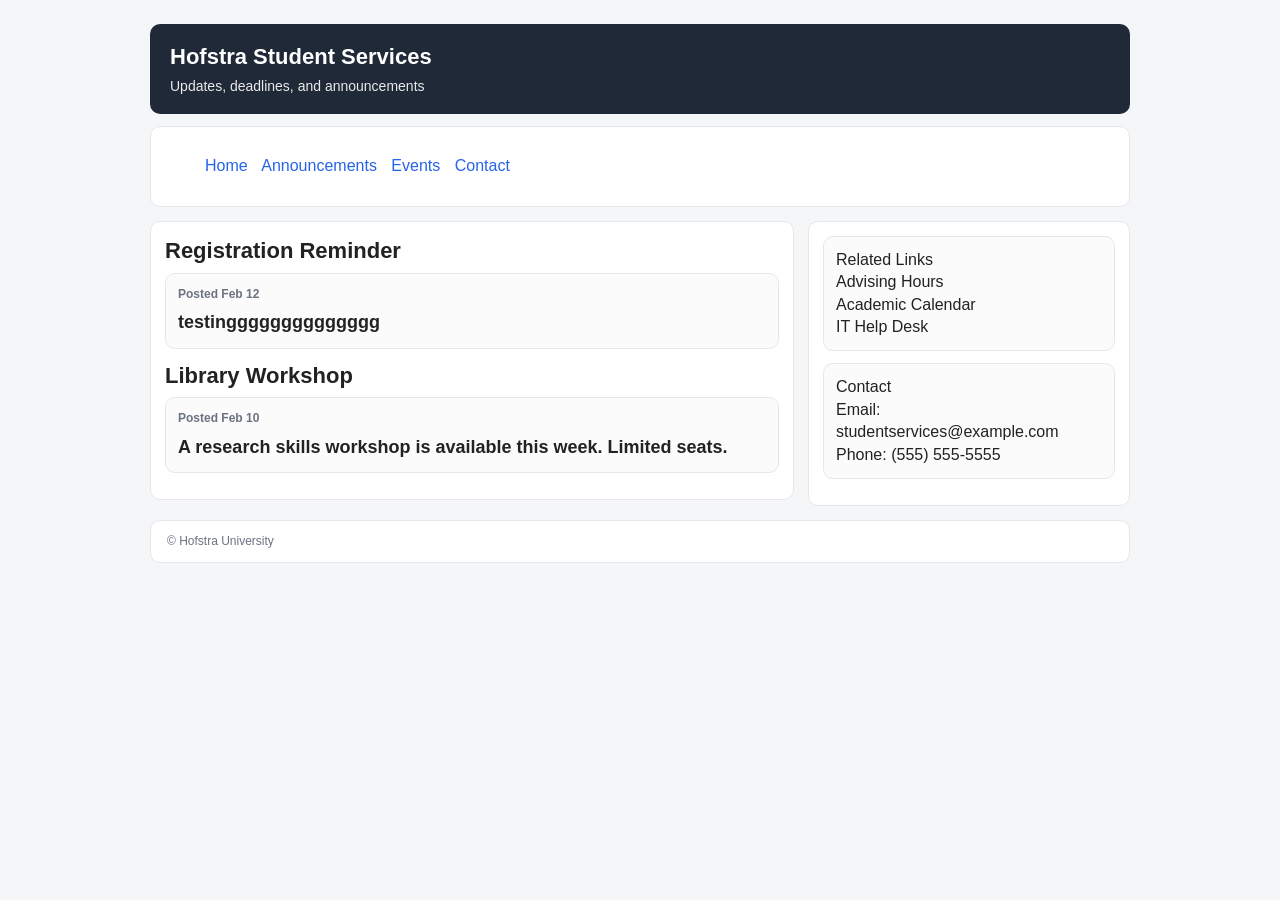
==== assignments/assignment2/index.html @ 8294678a "Update index.html part 3 h2 content testing" ====
<!DOCTYPE html>
<html lang="en">
<head>
  <link rel="stylesheet" href="style.css">
  <meta charset="UTF-8" />
  <meta name="viewport" content="width=device-width, initial-scale=1"/>
  <title>Semantic HTML Refactor Exercise</title>

  <style>
    /* Basic layout + visuals so structure is obvious */
    body {
      font-family: Arial, sans-serif;
      line-height: 1.4;
      margin: 0;
      background: #f5f6f8;
      color: #222;
    }

    .container {
      max-width: 980px;
      margin: 24px auto;
      padding: 0 16px;
    }

    /* Starter file uses divs; students will swap to semantic tags.
       This CSS is written to still work after refactor. */
    #header, header {
      background: #1f2937;
      color: #fff;
      padding: 18px 20px;
      border-radius: 10px;
    }

    .logo {
      font-size: 22px;
      font-weight: 700;
      margin-bottom: 4px;
    }

    .tagline {
      font-size: 14px;
      opacity: 0.9;
    }

    #nav, nav {
      margin-top: 12px;
      background: #ffffff;
      border: 1px solid #e5e7eb;
      border-radius: 10px;
      padding: 12px 14px;
    }

    /* Inline vs block trap:
       Links are inline by default; spacing/padding may feel "off" until students improve structure. */
    #nav a, nav a {
      text-decoration: none;
      color: #2563eb;
      margin-right: 10px;
    }

    #nav a:hover, nav a:hover {
      text-decoration: underline;
    }

    /* Two-column layout */
    .layout {
      display: grid;
      grid-template-columns: 2fr 1fr;
      gap: 14px;
      margin-top: 14px;
      align-items: start;
    }

    #content, main {
      background: #ffffff;
      border: 1px solid #e5e7eb;
      border-radius: 10px;
      padding: 14px;
    }

    #sidebar, aside {
      background: #ffffff;
      border: 1px solid #e5e7eb;
      border-radius: 10px;
      padding: 14px;
    }

    .post, article {
      border: 1px solid #e5e7eb;
      border-radius: 10px;
      padding: 12px;
      margin-bottom: 12px;
      background: #fbfbfc;
    }

    /* Heading styling works whether students convert div titles to h1/h2 */
    h1 {
      font-size: 22px;
      margin: 0 0 6px 0;
    }
    h2 {
      font-size: 18px;
      margin: 0 0 6px 0;
    }

    .meta {
      font-size: 12px;
      color: #6b7280;
      margin-bottom: 8px;
    }

    .box {
      border: 1px solid #e5e7eb;
      border-radius: 10px;
      padding: 12px;
      margin-bottom: 12px;
      background: #fbfbfc;
    }

    #footer, footer {
      margin-top: 14px;
      padding: 12px 16px;
      background: #ffffff;
      border: 1px solid #e5e7eb;
      border-radius: 10px;
      color: #6b7280;
      font-size: 12px;
    }

    /* Make it readable on narrow screens */
    @media (max-width: 800px) {
      .layout {
        grid-template-columns: 1fr;
      }
    }
  </style>
</head>

<body>
  <div class="container">

    <!-- I used <header> for the page title and tagline because it introduces the site content -->

    <header id="header">
      <div class="logo">Hofstra Student Services</div>
      <div class="tagline">Updates, deadlines, and announcements</div>
    </header>

    <!-- I used <nav> for the main menu links because it contains the page navigation -->

    <nav id="nav">
      <ul>
        <a href="#">Home</a>
        <a href="#">Announcements</a>
        <a href="#">Events</a>
        <a href="#">Contact</a></li>
    </ul>
    </nav>

    <div class="layout">

      <!-- I used <main> for the primary page content because it contains the main announcements and updates -->

      <main id="content">


        <h1><div class="title">Registration Reminder</div></h1>

        <!-- I used <article> for each post because each announcement is a standalone piece of content -->

        <h2><article class="post">

          <div class="meta">Posted Feb 12</div>
          <div class="text">
          testingggggggggggggg
          </div>
        </article></h2>
        
        <h1><div class="title">Library Workshop</div></h1>

        <h2><article class="post">
          <div class="meta">Posted Feb 10</div>
          <div class="text">
            A research skills workshop is available this week. Limited seats.
          </div>
        </article></h2>

      </main>

      <!-- I used <aside> for the sidebar content because it contains related links and contact information separate from the main posts -->

      <aside id="sidebar">

        <div class="box">
          <div class="title">Related Links</div>
          <!-- Students should convert these into a real list -->
          Advising Hours<br>
          Academic Calendar<br>
          IT Help Desk
        </div>

        <div class="box">
          <div class="title">Contact</div>
          Email: studentservices@example.com<br>
          Phone: (555) 555-5555
        </div>

      </aside>
    </div>

    <footer id="footer">
      © Hofstra University
    </footer>

  </div>
</body>
</html>
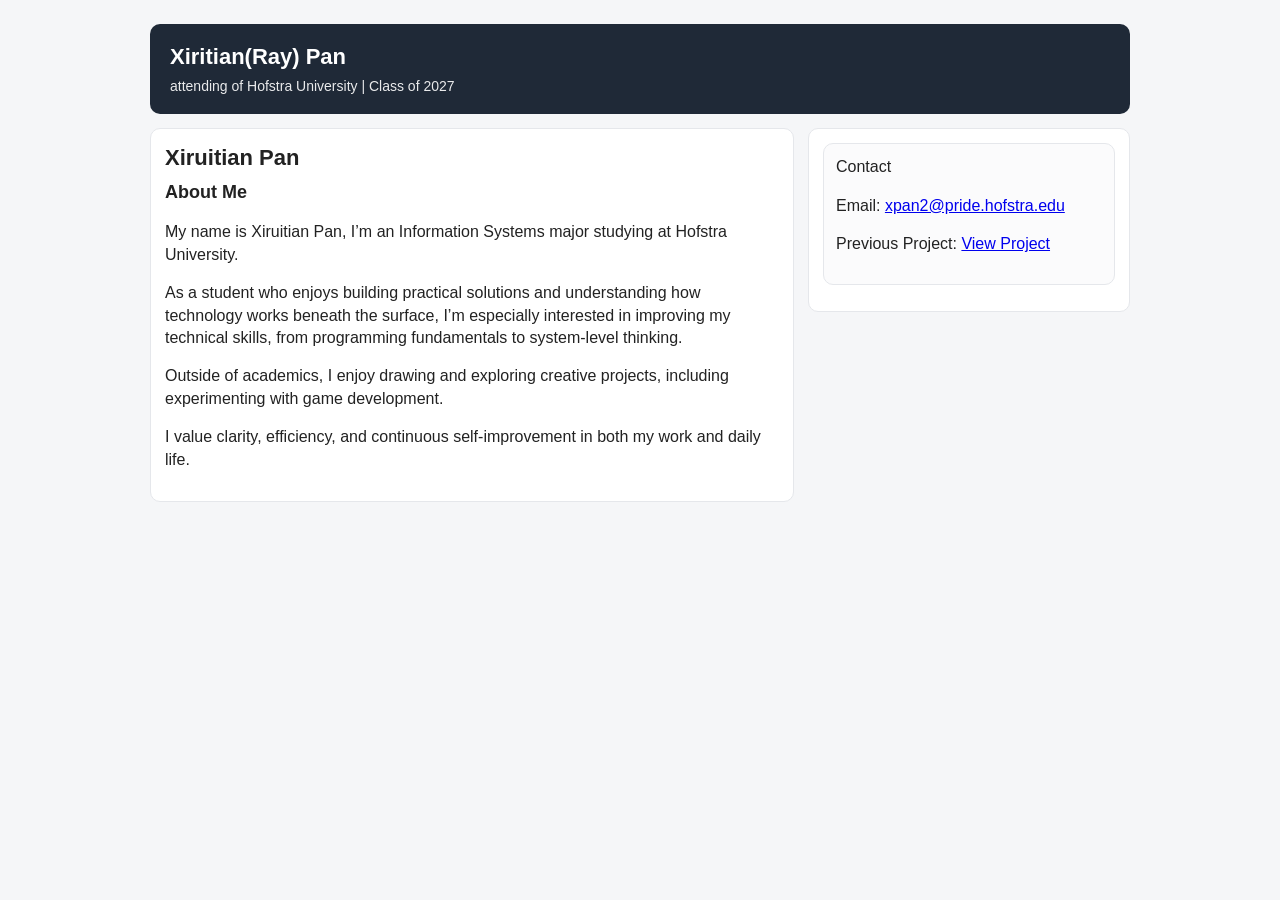
==== commit 17e1e3b8: "Update index.html" ====
--- a/assignments/assignment2/index.html
+++ b/assignments/assignment2/index.html
@@ -143,20 +143,12 @@
     <!-- I used <header> for the page title and tagline because it introduces the site content -->
 
     <header id="header">
-      <div class="logo">Hofstra Student Services</div>
-      <div class="tagline">Updates, deadlines, and announcements</div>
+      <div class="logo">Xiritian(Ray) Pan</div>
+      <div class="tagline">attending of Hofstra University | Class of 2027</div>
     </header>
 
     <!-- I used <nav> for the main menu links because it contains the page navigation -->
 
-    <nav id="nav">
-      <ul>
-        <a href="#">Home</a>
-        <a href="#">Announcements</a>
-        <a href="#">Events</a>
-        <a href="#">Contact</a></li>
-    </ul>
-    </nav>
 
     <div class="layout">
 
@@ -165,53 +157,43 @@
       <main id="content">
 
 
-        <h1><div class="title">Registration Reminder</div></h1>
+        <h1><div class="title">Xiruitian Pan</div></h1>
 
         <!-- I used <article> for each post because each announcement is a standalone piece of content -->
 
-        <h2><article class="post">
-
-          <div class="meta">Posted Feb 12</div>
-          <div class="text">
-          testingggggggggggggg
-          </div>
-        </article></h2>
-        
-        <h1><div class="title">Library Workshop</div></h1>
-
-        <h2><article class="post">
-          <div class="meta">Posted Feb 10</div>
-          <div class="text">
-            A research skills workshop is available this week. Limited seats.
-          </div>
-        </article></h2>
+          <div class="section-box">
+            <h2>About Me</h2>
+            <p>My name is Xiruitian Pan, I’m an Information Systems major studying at Hofstra University.</p>
+            <p> As a student who enjoys building practical solutions and understanding how technology works 
+              beneath the surface, I’m especially interested in improving my technical skills, 
+              from programming fundamentals to system-level thinking.</p>
+            <p>Outside of academics, I enjoy drawing and exploring creative projects, including experimenting with game development.</p>
+            <p>I value clarity, efficiency, and continuous self-improvement in both my work and daily life.</p>
 
       </main>
 
       <!-- I used <aside> for the sidebar content because it contains related links and contact information separate from the main posts -->
 
       <aside id="sidebar">
-
-        <div class="box">
-          <div class="title">Related Links</div>
-          <!-- Students should convert these into a real list -->
-          Advising Hours<br>
-          Academic Calendar<br>
-          IT Help Desk
-        </div>
-
         <div class="box">
           <div class="title">Contact</div>
-          Email: studentservices@example.com<br>
-          Phone: (555) 555-5555
+            <p>
+              Email:
+              <a href="mailto:xpan2@pride.hofstra.edu">
+                xpan2@pride.hofstra.edu
+              </a>
+            </p>
+          
+            <p>
+              Previous Project:
+              <a href="https://www.taptap.cn/app/726091?os=pc" target="_blank">
+                View Project
+              </a>
+            </p>
         </div>
 
       </aside>
     </div>
-
-    <footer id="footer">
-      © Hofstra University
-    </footer>
 
   </div>
 </body>
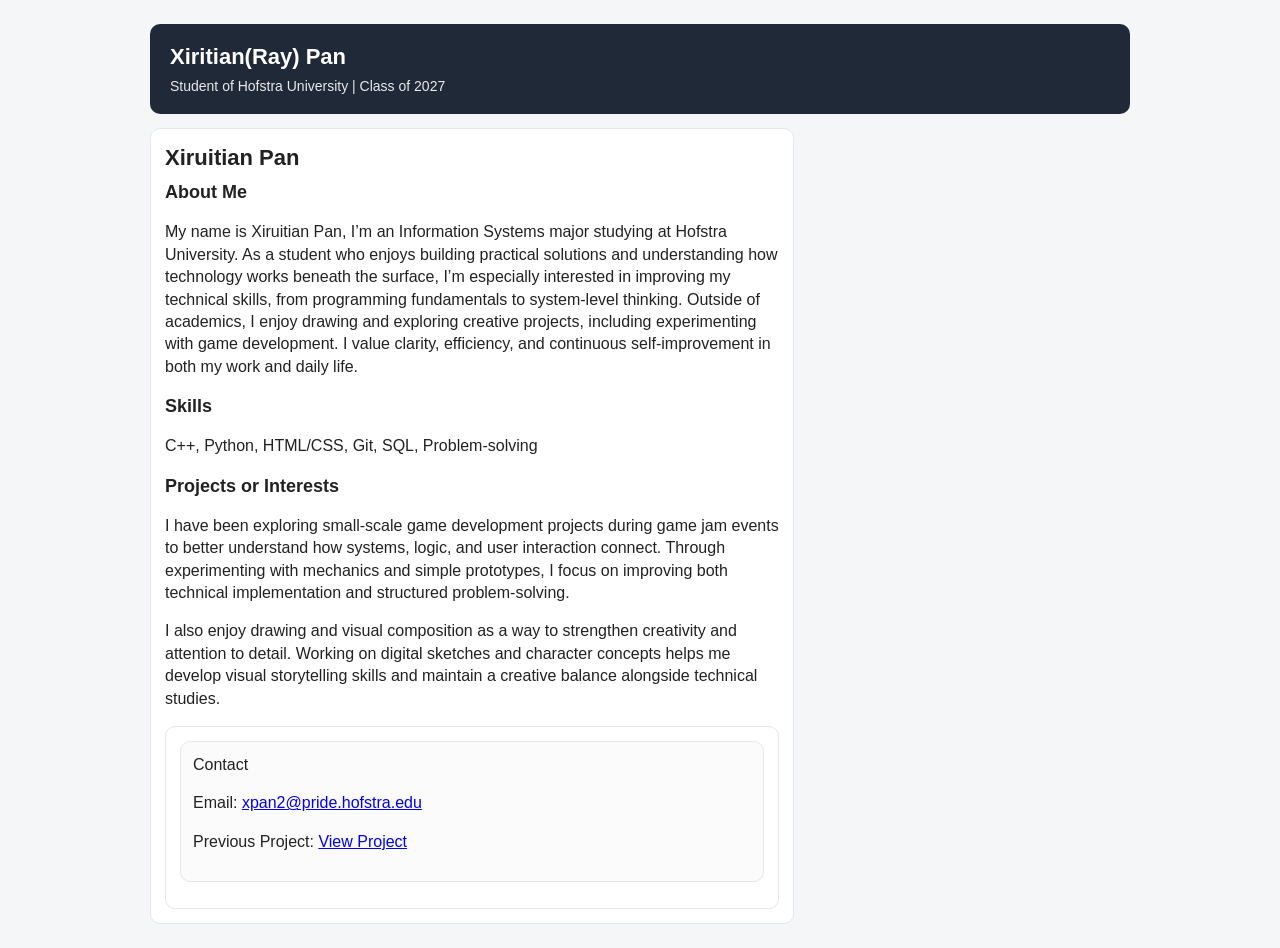
==== commit 06cddc48: "Update index.html" ====
--- a/assignments/assignment2/index.html
+++ b/assignments/assignment2/index.html
@@ -144,7 +144,7 @@
 
     <header id="header">
       <div class="logo">Xiritian(Ray) Pan</div>
-      <div class="tagline">attending of Hofstra University | Class of 2027</div>
+      <div class="tagline">Student of Hofstra University | Class of 2027</div>
     </header>
 
     <!-- I used <nav> for the main menu links because it contains the page navigation -->
@@ -157,44 +157,57 @@
       <main id="content">
 
 
-        <h1><div class="title">Xiruitian Pan</div></h1>
+        <h1>Xiruitian Pan</h1>
 
         <!-- I used <article> for each post because each announcement is a standalone piece of content -->
 
           <div class="section-box">
             <h2>About Me</h2>
-            <p>My name is Xiruitian Pan, I’m an Information Systems major studying at Hofstra University.</p>
-            <p> As a student who enjoys building practical solutions and understanding how technology works 
-              beneath the surface, I’m especially interested in improving my technical skills, 
-              from programming fundamentals to system-level thinking.</p>
-            <p>Outside of academics, I enjoy drawing and exploring creative projects, including experimenting with game development.</p>
-            <p>I value clarity, efficiency, and continuous self-improvement in both my work and daily life.</p>
-
-      </main>
-
-      <!-- I used <aside> for the sidebar content because it contains related links and contact information separate from the main posts -->
-
-      <aside id="sidebar">
-        <div class="box">
-          <div class="title">Contact</div>
-            <p>
-              Email:
-              <a href="mailto:xpan2@pride.hofstra.edu">
-                xpan2@pride.hofstra.edu
-              </a>
-            </p>
-          
-            <p>
-              Previous Project:
-              <a href="https://www.taptap.cn/app/726091?os=pc" target="_blank">
-                View Project
-              </a>
-            </p>
+            <p>My name is Xiruitian Pan, I’m an Information Systems major studying at Hofstra University.
+            As a student who enjoys building practical solutions and understanding how technology works 
+            beneath the surface, I’m especially interested in improving my technical skills, 
+            from programming fundamentals to system-level thinking.
+            Outside of academics, I enjoy drawing and exploring creative projects, including experimenting with game development.
+            I value clarity, efficiency, and continuous self-improvement in both my work and daily life.</p>
+          </div>
+
+        <div class="section-box">
+            <h2>Skills</h2>
+            <p>C++, Python, HTML/CSS, Git, SQL, Problem-solving</p>
         </div>
 
-      </aside>
-    </div>
-
+        <div class="section-box">
+            <h2>Projects or Interests</h2>
+            <p>I have been exploring small-scale game development projects during game jam events to better understand how systems, 
+              logic, and user interaction connect. Through experimenting with mechanics and simple prototypes, 
+              I focus on improving both technical implementation and structured problem-solving.</p>
+            <p>I also enjoy drawing and visual composition as a way to strengthen creativity and attention to detail. 
+              Working on digital sketches and character concepts helps me develop visual storytelling skills and maintain 
+              a creative balance alongside technical studies.</p>
+          </div>
+      
+      
+        <aside id="sidebar">
+          <div class="box">
+            <div class="title">Contact</div>
+              <p>
+                Email:
+                <a href="mailto:xpan2@pride.hofstra.edu">
+                  xpan2@pride.hofstra.edu
+                </a>
+              </p>
+            
+              <p>
+                Previous Project:
+                <a href="https://www.taptap.cn/app/726091?os=pc" target="_blank">
+                  View Project
+                </a>
+              </p>
+          </div>
+  
+        </aside>
+      </div>
+    </main>
   </div>
 </body>
 </html>
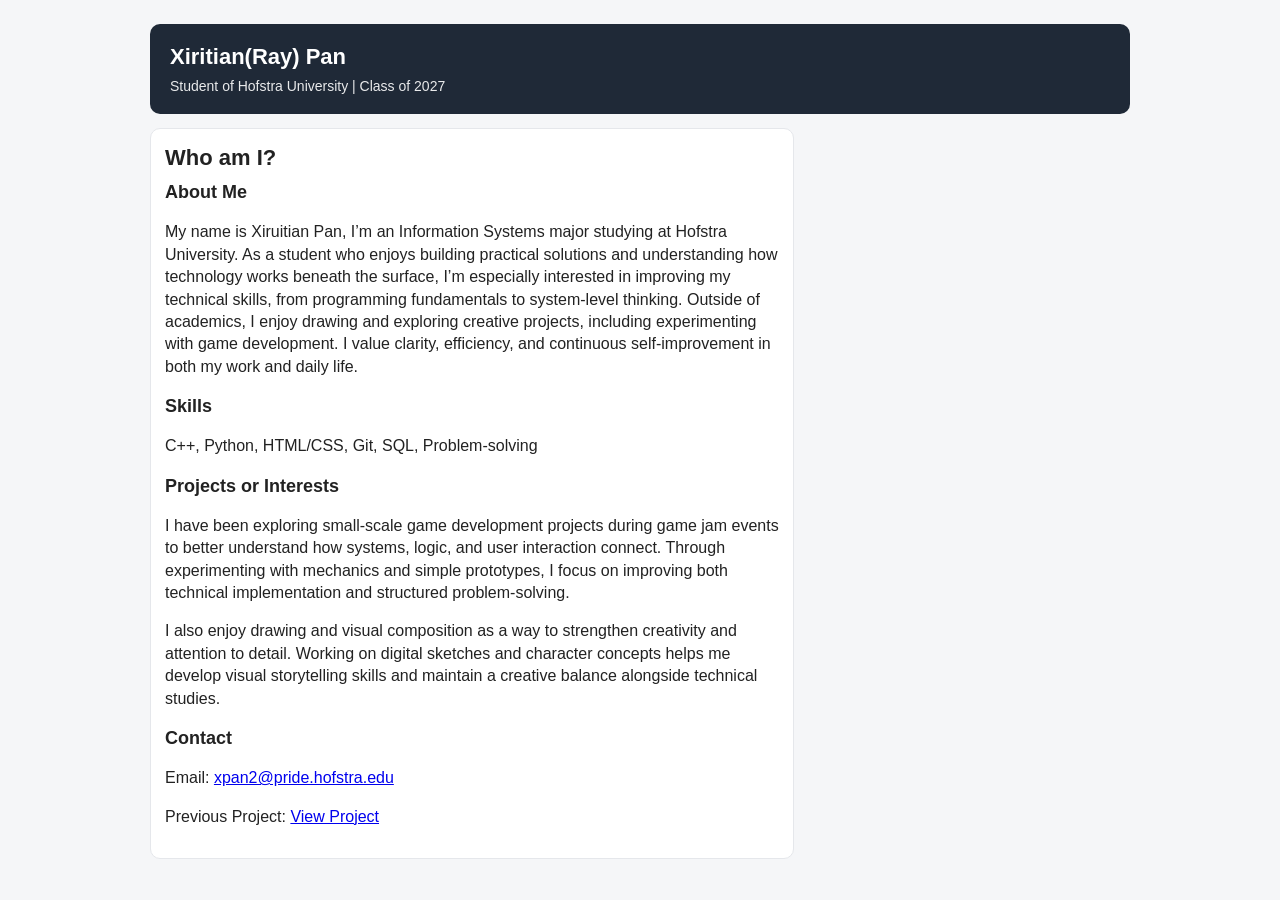
==== commit 2682665f: "Update index.html" ====
--- a/assignments/assignment2/index.html
+++ b/assignments/assignment2/index.html
@@ -157,7 +157,7 @@
       <main id="content">
 
 
-        <h1>Xiruitian Pan</h1>
+        <h1>Who am I?</h1>
 
         <!-- I used <article> for each post because each announcement is a standalone piece of content -->
 
@@ -185,28 +185,13 @@
               Working on digital sketches and character concepts helps me develop visual storytelling skills and maintain 
               a creative balance alongside technical studies.</p>
           </div>
+
+        <div class="section-box">
+          <h2>Contact</h2>
+          <p>Email: <a href="mailto:xpan2@pride.hofstra.edu">xpan2@pride.hofstra.edu</a></p>
+          <p>Previous Project: <a href="https://www.taptap.cn/app/726091?os=pc" target="_blank">View Project</a></p>
+        </div>
       
-      
-        <aside id="sidebar">
-          <div class="box">
-            <div class="title">Contact</div>
-              <p>
-                Email:
-                <a href="mailto:xpan2@pride.hofstra.edu">
-                  xpan2@pride.hofstra.edu
-                </a>
-              </p>
-            
-              <p>
-                Previous Project:
-                <a href="https://www.taptap.cn/app/726091?os=pc" target="_blank">
-                  View Project
-                </a>
-              </p>
-          </div>
-  
-        </aside>
-      </div>
     </main>
   </div>
 </body>
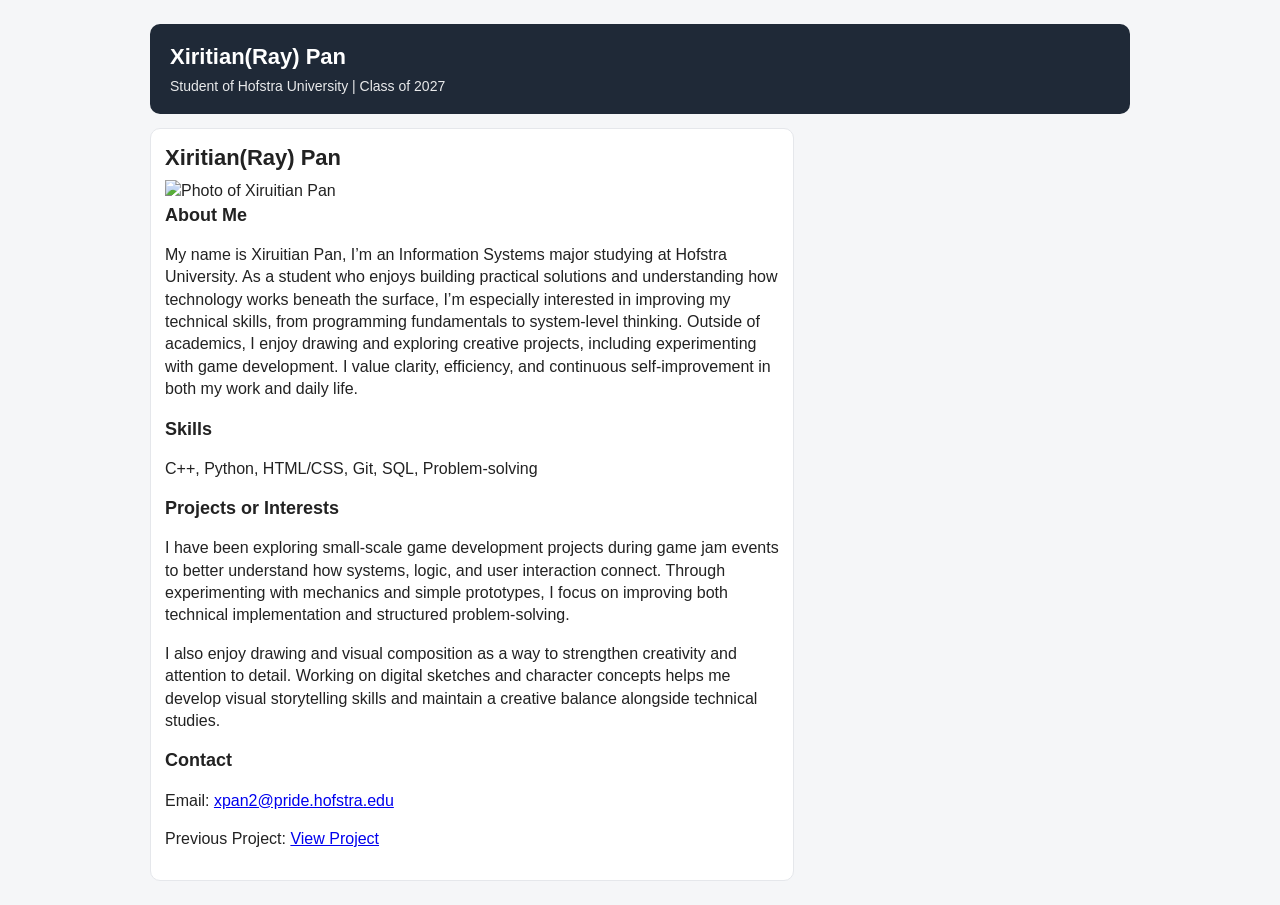
==== commit 8a980ff5: "Update index.html" ====
--- a/assignments/assignment2/index.html
+++ b/assignments/assignment2/index.html
@@ -157,7 +157,8 @@
       <main id="content">
 
 
-        <h1>Who am I?</h1>
+        <h1>Xiritian(Ray) Pan</h1>
+        <img src="profile.jpg" alt="Photo of Xiruitian Pan">
 
         <!-- I used <article> for each post because each announcement is a standalone piece of content -->
 
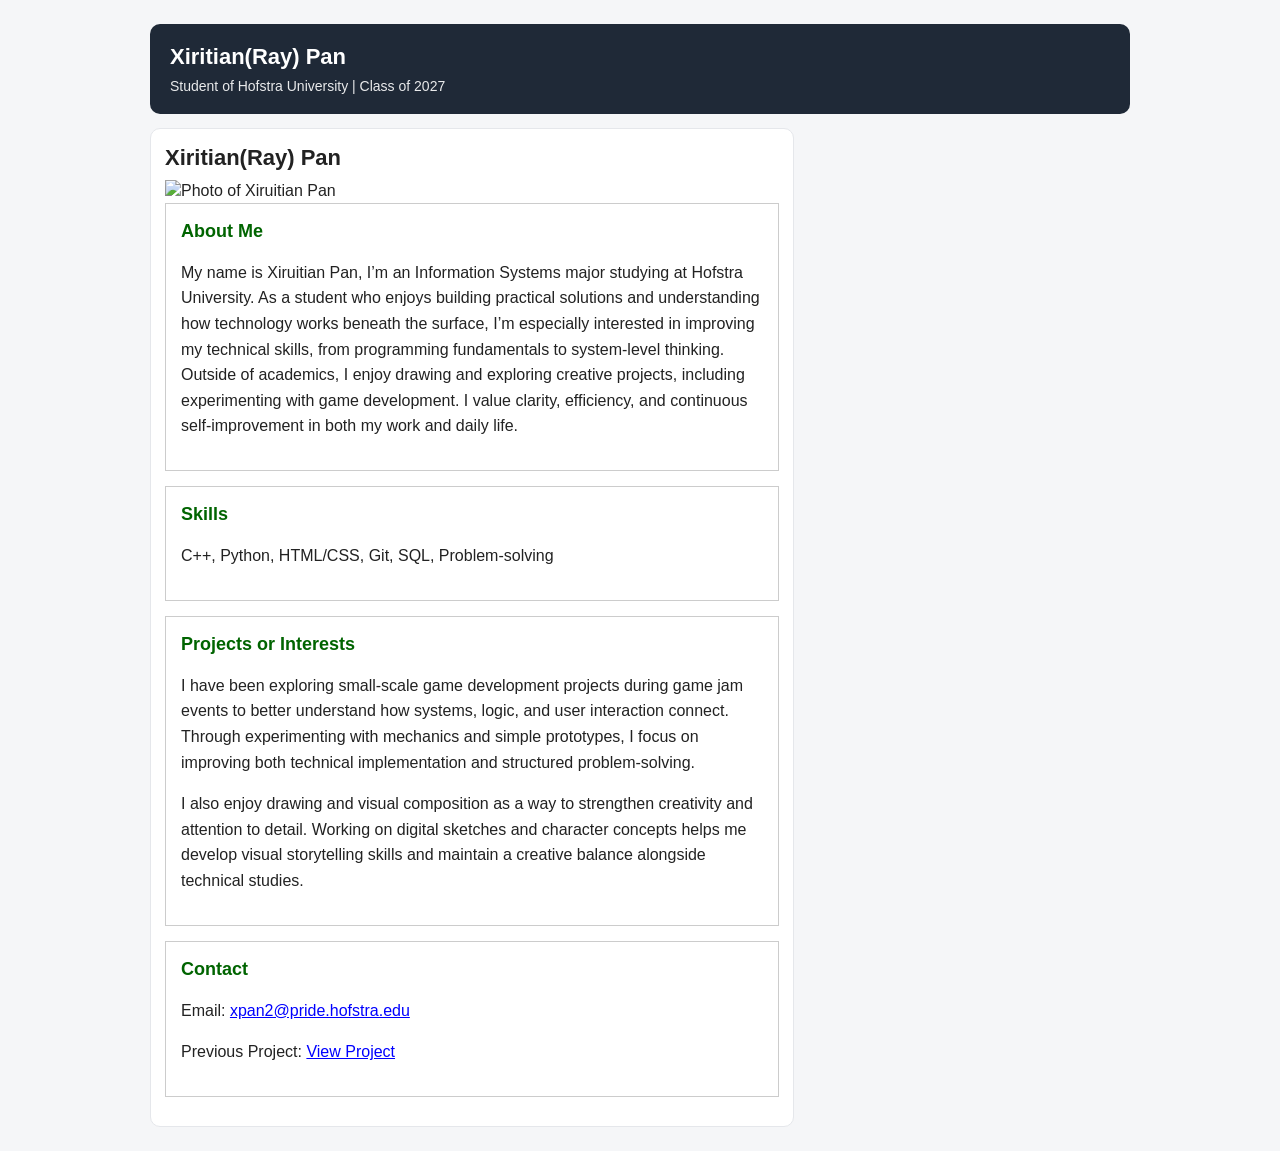
==== commit b706ffd1: "Update index.html" ====
--- a/assignments/assignment2/index.html
+++ b/assignments/assignment2/index.html
@@ -100,6 +100,7 @@
       margin: 0 0 6px 0;
     }
     h2 {
+      color: darkgreen;
       font-size: 18px;
       margin: 0 0 6px 0;
     }
@@ -158,7 +159,7 @@
 
 
         <h1>Xiritian(Ray) Pan</h1>
-        <img src="profile.jpg" alt="Photo of Xiruitian Pan">
+        <img src="profile.JPG" alt="Photo of Xiruitian Pan" class="profile-img">
 
         <!-- I used <article> for each post because each announcement is a standalone piece of content -->
 
--- a/assignments/assignment2/style.css
+++ b/assignments/assignment2/style.css
@@ -0,0 +1,35 @@
+.profile-img {
+  width: 200px;
+  height: auto;
+}
+
+    body {
+      font-family: Arial, sans-serif;
+      line-height: 1.4;
+      margin: 0;
+      background: #f5f6f8;
+      color: #222;
+    }
+
+    /* Heading styling works whether students convert div titles to h1/h2 */
+    h1 {
+      font-size: 22px;
+      margin: 0 0 6px 0;
+    }
+    h2 {
+      font-size: 18px;
+      margin: 0 0 6px 0;
+    }
+    p {
+      line-height: 1.6;
+    }
+    
+    a {
+      color: blue;
+    }
+
+    .section-box {
+      padding: 15px;
+      border: 1px solid #ccc;
+      margin-bottom: 15px;
+    }
